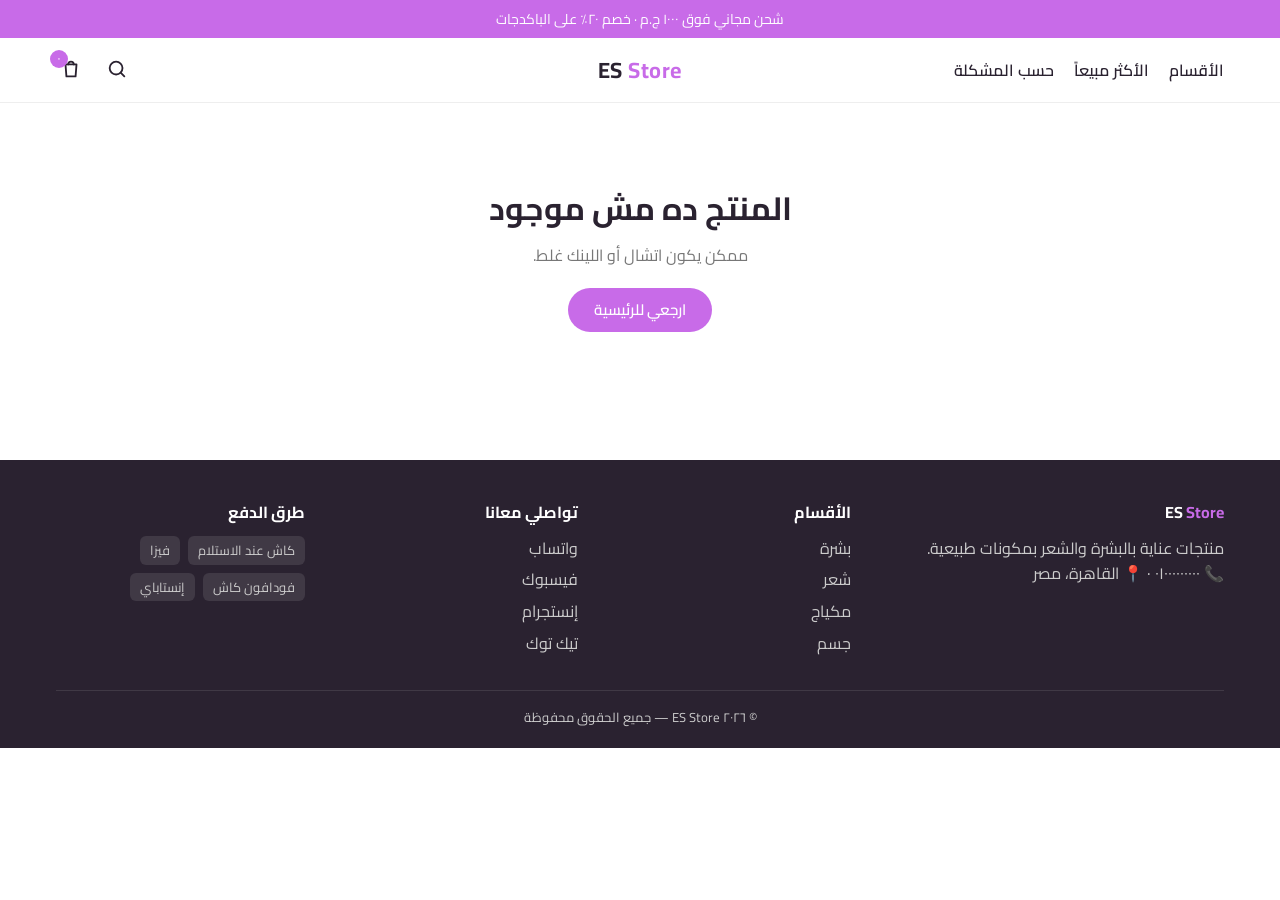
==== product.html @ 2a0367d2 "Add product page driven by shared product data product.html renders any product from store.js via ?i" ====
<!doctype html>
<html lang="ar" dir="rtl">
<head>
<meta charset="utf-8">
<meta name="viewport" content="width=device-width, initial-scale=1">
<title>منتج — ES Store</title>
<link rel="preconnect" href="https://fonts.googleapis.com">
<link href="https://fonts.googleapis.com/css2?family=Cairo:wght@400;600;700&display=swap" rel="stylesheet">
<link rel="stylesheet" href="styles.css">
<link rel="stylesheet" href="product.css">
</head>
<body>

<!-- ١ — شريط عروض -->
<div class="promo-bar">شحن مجاني فوق ١٠٠٠ ج.م · خصم ٢٠٪ على الباكدجات</div>

<!-- ٢ — هيدر -->
<header class="header">
  <div class="container">
    <nav class="nav">
      <a href="index.html#categories">الأقسام</a>
      <a href="index.html#best-sellers">الأكثر مبيعاً</a>
      <a href="index.html#concerns">حسب المشكلة</a>
    </nav>
    <button class="icon-btn menu-btn" aria-label="القائمة">
      <svg viewBox="0 0 24 24" fill="none" stroke="currentColor" stroke-width="2" stroke-linecap="round"><path d="M4 6h16M4 12h16M4 18h16"/></svg>
    </button>
    <a href="index.html" class="logo">ES <span>Store</span></a>
    <div class="header-icons">
      <button class="icon-btn" aria-label="بحث">
        <svg viewBox="0 0 24 24" fill="none" stroke="currentColor" stroke-width="2" stroke-linecap="round"><circle cx="11" cy="11" r="7"/><path d="m20 20-4-4"/></svg>
      </button>
      <button class="icon-btn" aria-label="السلة">
        <svg viewBox="0 0 24 24" fill="none" stroke="currentColor" stroke-width="2" stroke-linecap="round" stroke-linejoin="round"><path d="M6 7h12l-1 13H7L6 7Z"/><path d="M9 7a3 3 0 0 1 6 0"/></svg>
        <span class="cart-count" id="cart-count">0</span>
      </button>
    </div>
  </div>
</header>

<main class="container" id="product-root">

  <nav class="crumbs" aria-label="مسار الصفحة">
    <a href="index.html">الرئيسية</a><span>/</span><a href="index.html#categories" id="crumb-cat"></a><span>/</span><b id="crumb-name"></b>
  </nav>

  <section class="pdp">
    <div class="gallery">
      <div class="main-img"><img id="main-img" src="" alt=""><span class="badge" id="p-badge" hidden></span></div>
      <div class="thumbs" id="thumbs"></div>
    </div>

    <div class="info">
      <span class="tag" id="p-cat"></span>
      <h1 id="p-name"></h1>
      <div class="rating"><span class="stars">★★★★★</span> <b id="p-rating"></b> <a href="#reviews" id="p-reviews"></a></div>
      <div class="p-price"><span id="p-price"></span><s id="p-old" hidden></s><span class="save" id="p-save" hidden></span></div>
      <p class="lead" id="p-desc"></p>
      <ul class="benefits" id="p-benefits"></ul>
      <div class="size" id="p-size" hidden></div>

      <div class="buy">
        <div class="qty">
          <button type="button" id="qty-plus" aria-label="زيادة">+</button>
          <span id="qty">١</span>
          <button type="button" id="qty-minus" aria-label="نقص">−</button>
        </div>
        <button class="btn add-main" id="add-main">أضيفي للسلة</button>
      </div>
      <a class="wa-btn" id="wa-btn" target="_blank" rel="noopener">
        <svg viewBox="0 0 24 24" fill="currentColor" aria-hidden="true"><path d="M12 2a10 10 0 0 0-8.6 15.1L2 22l5-1.3A10 10 0 1 0 12 2Zm0 18.2a8.2 8.2 0 0 1-4.2-1.2l-.3-.2-3 .8.8-2.9-.2-.3A8.2 8.2 0 1 1 12 20.2Zm4.5-6.1c-.2-.1-1.5-.7-1.7-.8-.2-.1-.4-.1-.6.1l-.8 1c-.1.2-.3.2-.5.1a6.7 6.7 0 0 1-3.3-2.9c-.3-.4.3-.4.7-1.3.1-.2 0-.3 0-.4l-.8-1.8c-.2-.5-.4-.4-.6-.4h-.5a1 1 0 0 0-.7.3 3 3 0 0 0-.9 2.2 5.2 5.2 0 0 0 1.1 2.7 11.8 11.8 0 0 0 4.5 4c1.7.7 2.3.8 3.2.6.5-.1 1.5-.6 1.7-1.2.2-.6.2-1.1.1-1.2l-.6-.3Z"/></svg>
        اطلبي على الواتساب
      </a>

      <ul class="trust">
        <li>🚚 شحن لكل المحافظات</li>
        <li>💵 الدفع عند الاستلام</li>
        <li>✅ منتج أصلي ١٠٠٪</li>
        <li>🔄 استبدال خلال ١٤ يوم</li>
      </ul>
    </div>
  </section>

  <section class="section">
    <div class="tabs" role="tablist">
      <button role="tab" class="active" data-tab="desc">الوصف</button>
      <button role="tab" data-tab="ingredients">المكونات</button>
      <button role="tab" data-tab="usage">طريقة الاستخدام</button>
    </div>
    <div class="tab-panel" id="tab-desc"></div>
    <div class="tab-panel" id="tab-ingredients" hidden></div>
    <div class="tab-panel" id="tab-usage" hidden></div>
  </section>

  <section class="section" id="reviews">
    <div class="section-head"><h2>آراء العميلات</h2></div>
    <div class="reviews" id="p-review-list"></div>
  </section>

  <section class="section">
    <div class="section-head"><h2>ممكن يعجبك كمان</h2><a href="index.html#best-sellers">عرض الكل</a></div>
    <div class="products related" id="related"></div>
  </section>

</main>

<div class="sticky-buy" id="sticky-buy">
  <div><b id="s-name"></b><span id="s-price"></span></div>
  <button class="btn" id="s-add">أضيفي للسلة</button>
</div>

<!-- ٩ — فوتر -->
<footer class="footer">
  <div class="container">
    <div class="footer-grid">
      <div>
        <h4>ES <span style="color:var(--primary)">Store</span></h4>
        <p>منتجات عناية بالبشرة والشعر بمكونات طبيعية.</p>
        <p>📞 ٠١٠٠٠٠٠٠٠٠٠ · 📍 القاهرة، مصر</p>
      </div>
      <div>
        <h4>الأقسام</h4>
        <ul><li><a href="#">بشرة</a></li><li><a href="#">شعر</a></li><li><a href="#">مكياج</a></li><li><a href="#">جسم</a></li></ul>
      </div>
      <div>
        <h4>تواصلي معانا</h4>
        <ul><li><a href="https://wa.me/201000000000" target="_blank" rel="noopener">واتساب</a></li><li><a href="https://facebook.com" target="_blank" rel="noopener">فيسبوك</a></li><li><a href="https://instagram.com" target="_blank" rel="noopener">إنستجرام</a></li><li><a href="https://tiktok.com" target="_blank" rel="noopener">تيك توك</a></li></ul>
      </div>
      <div>
        <h4>طرق الدفع</h4>
        <div class="pay"><span>كاش عند الاستلام</span><span>فيزا</span><span>فودافون كاش</span><span>إنستاباي</span></div>
      </div>
    </div>
    <div class="copy">© ٢٠٢٦ ES Store — جميع الحقوق محفوظة</div>
  </div>
</footer>

<script src="store.js"></script>
<script>
const WHATSAPP = '201000000000'; // رقم الواتساب بتاع المتجر
const id = new URLSearchParams(location.search).get('id');
const p = PRODUCTS[id];
const $ = s => document.getElementById(s);

if (!p) {
  $('product-root').innerHTML = '<div class="not-found"><h1>المنتج ده مش موجود</h1><p>ممكن يكون اتشال أو اللينك غلط.</p><a class="btn" href="index.html">ارجعي للرئيسية</a></div>';
  document.getElementById('sticky-buy').remove();
} else {
  document.title = p.name + ' — ES Store';
  $('crumb-cat').textContent = p.category;
  $('crumb-name').textContent = p.name;
  $('p-cat').textContent = p.category;
  $('p-name').textContent = p.name;
  $('p-rating').textContent = toArabicDigits(p.rating);
  $('p-reviews').textContent = '(' + toArabicDigits(p.reviews) + ' تقييم)';
  $('p-price').textContent = formatPrice(p.price);
  if (p.oldPrice) {
    $('p-old').hidden = false; $('p-old').textContent = formatPrice(p.oldPrice);
    $('p-save').hidden = false; $('p-save').textContent = 'وفّري ' + formatPrice(p.oldPrice - p.price);
  }
  const badge = p.badge || (p.oldPrice ? '-' + toArabicDigits(Math.round((1 - p.price / p.oldPrice) * 100)) + '٪' : '');
  if (badge) { $('p-badge').hidden = false; $('p-badge').textContent = badge; }
  $('p-desc').textContent = p.sub + ' — ' + p.description.split('.')[0] + '.';
  $('p-benefits').innerHTML = p.benefits.map(b => '<li>' + b + '</li>').join('');
  if (p.size) { $('p-size').hidden = false; $('p-size').textContent = 'الحجم: ' + p.size; }

  // الصور
  const main = $('main-img');
  function showImg(i) {
    main.src = p.images[i]; main.alt = p.name;
    main.style.objectPosition = i === 0 && p.imagePosition ? p.imagePosition : '';
    [...$('thumbs').children].forEach((t, j) => t.classList.toggle('active', j === i));
  }
  if (p.images.length > 1) {
    $('thumbs').innerHTML = p.images.map((src, i) => '<button aria-label="صورة ' + (i + 1) + '"><img src="' + src + '" alt=""></button>').join('');
    [...$('thumbs').children].forEach((t, i) => t.onclick = () => showImg(i));
  }
  showImg(0);

  // التابات
  $('tab-desc').innerHTML = '<p>' + p.description + '</p>';
  $('tab-ingredients').innerHTML = '<ul class="benefits">' + p.ingredients.map(x => '<li>' + x + '</li>').join('') + '</ul>';
  $('tab-usage').innerHTML = '<p>' + p.usage + '</p>';
  document.querySelectorAll('.tabs button').forEach(b => b.onclick = () => {
    document.querySelectorAll('.tabs button').forEach(x => x.classList.toggle('active', x === b));
    document.querySelectorAll('.tab-panel').forEach(panel => panel.hidden = panel.id !== 'tab-' + b.dataset.tab);
  });

  // الكمية والسلة
  let qty = 1;
  const setQty = n => { qty = Math.max(1, Math.min(10, n)); $('qty').textContent = toArabicDigits(qty); updateWa(); };
  $('qty-plus').onclick = () => setQty(qty + 1);
  $('qty-minus').onclick = () => setQty(qty - 1);
  $('add-main').onclick = () => { addToCart(qty); flashAdded($('add-main'), 'أضيفي للسلة'); };
  $('s-add').onclick = () => { addToCart(qty); flashAdded($('s-add'), 'أضيفي للسلة'); };
  function updateWa() {
    const msg = 'أهلاً ES Store 👋\nعايزة أطلب:\n' + p.name + ' × ' + toArabicDigits(qty) + '\nالإجمالي: ' + formatPrice(p.price * qty);
    $('wa-btn').href = 'https://wa.me/' + WHATSAPP + '?text=' + encodeURIComponent(msg);
  }
  updateWa();

  // شريط الشراء الثابت على الموبايل
  $('s-name').textContent = p.name;
  $('s-price').textContent = formatPrice(p.price);
  new IntersectionObserver(([e]) => $('sticky-buy').classList.toggle('show', !e.isIntersecting && e.boundingClientRect.top < 0))
    .observe($('add-main'));

  // آراء العميلات (نماذج للديمو)
  const sample = [
    ['نورهان، الجيزة', 'المنتج ممتاز وفرق معايا من أول أسبوع، والتغليف كان حلو جداً.'],
    ['دينا، طنطا', 'تاني مرة أطلبه، النتيجة بجد تستاهل والسعر كويس.'],
    ['هبة، أسيوط', 'وصلني في يومين والمنتج أصلي، خدمة العملاء ردوا على كل أسئلتي.']
  ];
  $('p-review-list').innerHTML = sample.map(([who, text]) =>
    '<div class="review"><div class="stars">★★★★★</div><p>' + text + '</p><span>— ' + who + '</span></div>').join('');

  // منتجات مشابهة: نفس القسم الأول وبعدين الباقي
  const others = Object.keys(PRODUCTS).filter(k => k !== id)
    .sort((a, b) => (PRODUCTS[b].category === p.category) - (PRODUCTS[a].category === p.category))
    .slice(0, 4);
  $('related').innerHTML = others.map(k => {
    const r = PRODUCTS[k];
    const pos = r.imagePosition ? ' style="object-position:' + r.imagePosition + '"' : '';
    return '<div class="card"><a href="product.html?id=' + k + '" class="card-link"><div class="card-img"><img src="' + r.images[0] + '" alt="' + r.name + '"' + pos + '></div></a>' +
      '<h3><a href="product.html?id=' + k + '">' + r.name + '</a></h3><div class="sub">' + r.sub + '</div>' +
      '<div class="price">' + formatPrice(r.price) + (r.oldPrice ? ' <s>' + toArabicDigits(r.oldPrice) + '</s>' : '') + '</div>' +
      '<button class="add-btn">أضيفي للسلة</button></div>';
  }).join('');
  $('related').querySelectorAll('.add-btn').forEach(btn => btn.onclick = () => { addToCart(1); flashAdded(btn, 'أضيفي للسلة'); });
}
</script>
</body>
</html>
---- styles.css ----
:root {
  --primary: #C86BE8;
  --primary-dark: #913CAE;
  --primary-deep: #73318A;
  --soft: #F5E6FC;
  --soft-2: #EBCDF9;
  --ink: #2A2230;
  --muted: #A3A3A3;
  --line: #eee;
  --bg: #fff;
  --radius: 14px;
}
* { box-sizing: border-box; margin: 0; padding: 0; }
body { font-family: "Cairo", system-ui, sans-serif; color: var(--ink); background: var(--bg); line-height: 1.6; }
img { display: block; max-width: 100%; }
a { color: inherit; text-decoration: none; }
.container { max-width: 1200px; margin: 0 auto; padding: 0 16px; }
.section { padding: 40px 0 0; }
.section-head { display: flex; justify-content: space-between; align-items: baseline; margin-bottom: 16px; }
.section-head h2 { font-size: 22px; font-weight: 700; }
.section-head a { color: var(--primary); font-weight: 600; }
.btn { display: inline-block; background: var(--primary); color: #fff; padding: 10px 26px; border-radius: 999px; font-weight: 600; border: 0; cursor: pointer; font-family: inherit; font-size: 15px; transition: background .15s; }
.btn:hover { background: var(--primary-dark); }

/* 1 — شريط العروض */
.promo-bar { background: var(--primary); color: #fff; text-align: center; padding: 8px 16px; font-size: 14px; }

/* 2 — الهيدر */
.header { position: sticky; top: 0; z-index: 10; background: #fff; border-bottom: 1px solid var(--line); }
.header .container { display: grid; grid-template-columns: 1fr auto 1fr; align-items: center; height: 64px; }
.nav { display: flex; gap: 20px; font-weight: 600; }
.nav a:hover { color: var(--primary); }
.logo { font-size: 22px; font-weight: 700; letter-spacing: .5px; }
.logo span { color: var(--primary); }
.header-icons { display: flex; gap: 16px; justify-content: flex-end; align-items: center; }
.icon-btn { background: none; border: 0; cursor: pointer; position: relative; color: var(--ink); padding: 4px; }
.icon-btn svg { width: 22px; height: 22px; }
.cart-count { position: absolute; top: -4px; left: -6px; background: var(--primary); color: #fff; font-size: 11px; min-width: 18px; height: 18px; border-radius: 9px; display: grid; place-items: center; }
.menu-btn { display: none; }

/* 3 — بانر سلايدر */
.hero { position: relative; overflow: hidden; background: var(--soft); }
.slides { display: flex; transition: transform .5s ease; }
.slide { min-width: 100%; display: grid; grid-template-columns: 1.1fr 1fr; align-items: center; gap: 24px; padding: 32px max(16px, calc((100% - 1200px) / 2 + 16px)); }
.slide-text h1 { font-size: clamp(26px, 4vw, 42px); line-height: 1.3; margin-bottom: 8px; }
.slide-text p { color: var(--primary-deep); font-size: 17px; margin-bottom: 18px; }
.slide img { width: 100%; max-width: 440px; justify-self: center; aspect-ratio: 1; object-fit: cover; border-radius: var(--radius); box-shadow: 0 12px 30px rgba(115, 49, 138, .18); }
.dots { position: absolute; bottom: 14px; left: 50%; transform: translateX(-50%); display: flex; gap: 8px; }
.dots button { width: 10px; height: 10px; border-radius: 50%; border: 0; background: var(--soft-2); cursor: pointer; }
.dots button.active { background: var(--primary); width: 24px; border-radius: 5px; }

/* 4 — الأقسام */
.cats { display: grid; grid-template-columns: repeat(4, minmax(0, 1fr)); gap: 16px; }
.cat { text-align: center; font-weight: 600; }
.cat-img { aspect-ratio: 1; max-width: 150px; margin-inline: auto; border-radius: 50%; overflow: hidden; background: var(--soft); margin-bottom: 8px; margin-top: 0; display: grid; place-items: center; color: var(--primary-deep); font-size: 13px; transition: transform .2s; }
.cat:hover .cat-img { transform: scale(1.04); }
.cat-img img { width: 100%; height: 100%; object-fit: cover; }

/* 5 — المنتجات */
.products { display: grid; grid-template-columns: repeat(5, minmax(0, 1fr)); gap: 16px; }
.card { border: 1px solid var(--line); border-radius: var(--radius); padding: 10px; display: flex; flex-direction: column; transition: box-shadow .2s; }
.card:hover { box-shadow: 0 8px 24px rgba(0, 0, 0, .07); }
.card-img { position: relative; aspect-ratio: 1; border-radius: 10px; overflow: hidden; background: #F3F3F3; }
.card-img img { width: 100%; height: 100%; object-fit: cover; }
.badge { position: absolute; top: 8px; right: 8px; background: var(--primary); color: #fff; font-size: 12px; padding: 2px 10px; border-radius: 10px; }
.card h3 { font-size: 15px; margin-top: 8px; }
.card .sub { font-size: 13px; color: #777; }
.price { color: var(--primary-dark); font-weight: 700; margin: 4px 0 8px; }
.price s { color: var(--muted); font-weight: 400; margin-right: 6px; }
.add-btn { margin-top: auto; border: 1px solid var(--primary); color: var(--primary-dark); background: #fff; border-radius: 999px; padding: 6px; font-family: inherit; font-weight: 600; cursor: pointer; transition: all .15s; }
.add-btn:hover, .add-btn.added { background: var(--primary); color: #fff; }

/* 6 — كويز الروتين */
.quiz { background: var(--ink); color: #fff; border-radius: var(--radius); padding: 28px; display: flex; justify-content: space-between; align-items: center; gap: 16px; }
.quiz h2 { font-size: 22px; }
.quiz p { color: #DDA8F3; }

/* 7 — حسب المشكلة */
.chips { display: flex; gap: 10px; flex-wrap: wrap; }
.chip { background: var(--soft); color: var(--primary-deep); padding: 8px 18px; border-radius: 999px; font-weight: 600; transition: background .15s; }
.chip:hover { background: var(--soft-2); }

/* 8 — آراء العملاء */
.reviews { display: grid; grid-template-columns: repeat(3, minmax(0, 1fr)); gap: 16px; }
.review { background: #F8F5FA; border-radius: var(--radius); padding: 18px; }
.stars { color: #F2B01E; letter-spacing: 2px; }
.review p { margin: 8px 0; }
.review span { color: #777; font-size: 13px; }

/* 9 — الفوتر */
.footer { background: var(--ink); color: #ccc; margin-top: 48px; padding: 40px 0 20px; }
.footer-grid { display: grid; grid-template-columns: 1.4fr 1fr 1fr 1fr; gap: 24px; }
.footer h4 { color: #fff; margin-bottom: 10px; }
.footer li { list-style: none; margin-bottom: 6px; }
.footer a:hover { color: var(--primary); }
.pay { display: flex; gap: 8px; flex-wrap: wrap; }
.pay span { background: rgba(255, 255, 255, .1); padding: 4px 10px; border-radius: 6px; font-size: 13px; }
.copy { border-top: 1px solid rgba(255, 255, 255, .1); margin-top: 28px; padding-top: 16px; text-align: center; font-size: 13px; }

@media (max-width: 860px) {
  .nav { display: none; }
  .menu-btn { display: inline-block; }
  .slide { grid-template-columns: 1fr; text-align: center; padding-bottom: 44px; }
  .slide img { max-width: 320px; grid-row: 1; }
  .products { grid-template-columns: none; grid-auto-flow: column; grid-auto-columns: 44%; overflow-x: auto; scroll-snap-type: x mandatory; padding-bottom: 8px; scrollbar-width: none; }
  .products::-webkit-scrollbar { display: none; }
  .card { scroll-snap-align: start; }
  .reviews { grid-template-columns: 1fr; }
  .footer-grid { grid-template-columns: 1fr 1fr; }
  .quiz { flex-direction: column; text-align: center; }
}
@media (max-width: 480px) {
  .cats { gap: 10px; }
  .cat { font-size: 13px; }
  .products { gap: 10px; grid-auto-columns: 62%; }
}
.card h3 a:hover { color: var(--primary); }
.card-link { display: block; }
---- product.css ----
/* صفحة المنتج */
.crumbs { display: flex; gap: 8px; flex-wrap: wrap; font-size: 14px; color: #777; padding: 18px 0 0; }
.crumbs a:hover { color: var(--primary); }
.crumbs b { color: var(--ink); font-weight: 600; }

.pdp { display: grid; grid-template-columns: 1fr 1fr; gap: 40px; padding-top: 20px; align-items: start; }

.gallery { position: sticky; top: 84px; }
.main-img { position: relative; aspect-ratio: 1; border-radius: var(--radius); overflow: hidden; background: #F3F3F3; }
.main-img img { width: 100%; height: 100%; object-fit: cover; }
.main-img .badge { font-size: 14px; padding: 4px 14px; top: 14px; right: 14px; }
.thumbs { display: flex; gap: 10px; margin-top: 12px; }
.thumbs button { width: 80px; aspect-ratio: 1; border-radius: 10px; overflow: hidden; border: 2px solid transparent; padding: 0; cursor: pointer; background: none; opacity: .7; transition: all .15s; }
.thumbs button.active, .thumbs button:hover { border-color: var(--primary); opacity: 1; }
.thumbs img { width: 100%; height: 100%; object-fit: cover; }

.tag { display: inline-block; background: var(--soft); color: var(--primary-deep); padding: 2px 14px; border-radius: 999px; font-size: 13px; font-weight: 600; }
.info h1 { font-size: clamp(26px, 3.4vw, 36px); line-height: 1.3; margin: 10px 0 6px; }
.rating { display: flex; gap: 6px; align-items: center; font-size: 14px; }
.rating a { color: #777; text-decoration: underline; }
.p-price { display: flex; align-items: center; gap: 12px; flex-wrap: wrap; margin: 14px 0; font-size: 28px; font-weight: 700; color: var(--primary-dark); }
.p-price s { font-size: 18px; color: var(--muted); font-weight: 400; }
.save { font-size: 13px; background: #E9F6EC; color: #1E7B3A; padding: 3px 12px; border-radius: 999px; }
.lead { color: #555; margin-bottom: 14px; }

.benefits { list-style: none; display: grid; gap: 8px; margin-bottom: 14px; }
.benefits li { position: relative; padding-right: 28px; }
.benefits li::before { content: "✓"; position: absolute; right: 0; top: 1px; width: 20px; height: 20px; border-radius: 50%; background: var(--soft); color: var(--primary-dark); font-size: 12px; font-weight: 700; display: grid; place-items: center; }
.size { font-weight: 600; margin-bottom: 14px; }

.buy { display: flex; gap: 12px; margin: 20px 0 12px; }
.qty { display: flex; align-items: center; border: 1px solid var(--line); border-radius: 999px; overflow: hidden; }
.qty button { width: 42px; height: 46px; border: 0; background: #fff; font-size: 20px; cursor: pointer; color: var(--ink); }
.qty button:hover { background: var(--soft); }
.qty span { min-width: 30px; text-align: center; font-weight: 700; }
.add-main { flex: 1; font-size: 16px; }
.btn.added { background: #1E7B3A; }
.wa-btn { display: flex; align-items: center; justify-content: center; gap: 8px; background: #25D366; color: #fff; border-radius: 999px; padding: 11px; font-weight: 700; transition: background .15s; }
.wa-btn:hover { background: #1EB257; }
.wa-btn svg { width: 22px; height: 22px; }

.trust { list-style: none; display: grid; grid-template-columns: 1fr 1fr; gap: 10px; margin-top: 20px; padding: 16px; background: #F8F5FA; border-radius: var(--radius); font-size: 14px; font-weight: 600; }

.tabs { display: flex; gap: 6px; border-bottom: 1px solid var(--line); margin-bottom: 16px; overflow-x: auto; }
.tabs button { background: none; border: 0; border-bottom: 3px solid transparent; padding: 10px 18px; font-family: inherit; font-size: 16px; font-weight: 600; color: #777; cursor: pointer; white-space: nowrap; }
.tabs button.active { color: var(--ink); border-color: var(--primary); }
.tab-panel { max-width: 760px; color: #444; }

.related { grid-template-columns: repeat(4, minmax(0, 1fr)); }

.not-found { text-align: center; padding: 80px 0; }
.not-found p { color: #777; margin: 8px 0 20px; }

.sticky-buy { display: none; }

@media (max-width: 860px) {
  .pdp { grid-template-columns: 1fr; gap: 20px; }
  .gallery { position: static; }
  .thumbs button { width: 64px; }
  .related { grid-template-columns: none; }
  .sticky-buy { display: flex; position: fixed; bottom: 0; left: 0; right: 0; z-index: 20; background: #fff; border-top: 1px solid var(--line); padding: 10px 16px; align-items: center; justify-content: space-between; gap: 12px; box-shadow: 0 -6px 20px rgba(0, 0, 0, .06); transform: translateY(100%); transition: transform .25s; }
  .sticky-buy.show { transform: none; }
  .sticky-buy div { display: flex; flex-direction: column; font-size: 14px; min-width: 0; }
  .sticky-buy b { white-space: nowrap; overflow: hidden; text-overflow: ellipsis; }
  .sticky-buy span { color: var(--primary-dark); font-weight: 700; }
  .footer { padding-bottom: 80px; }
}
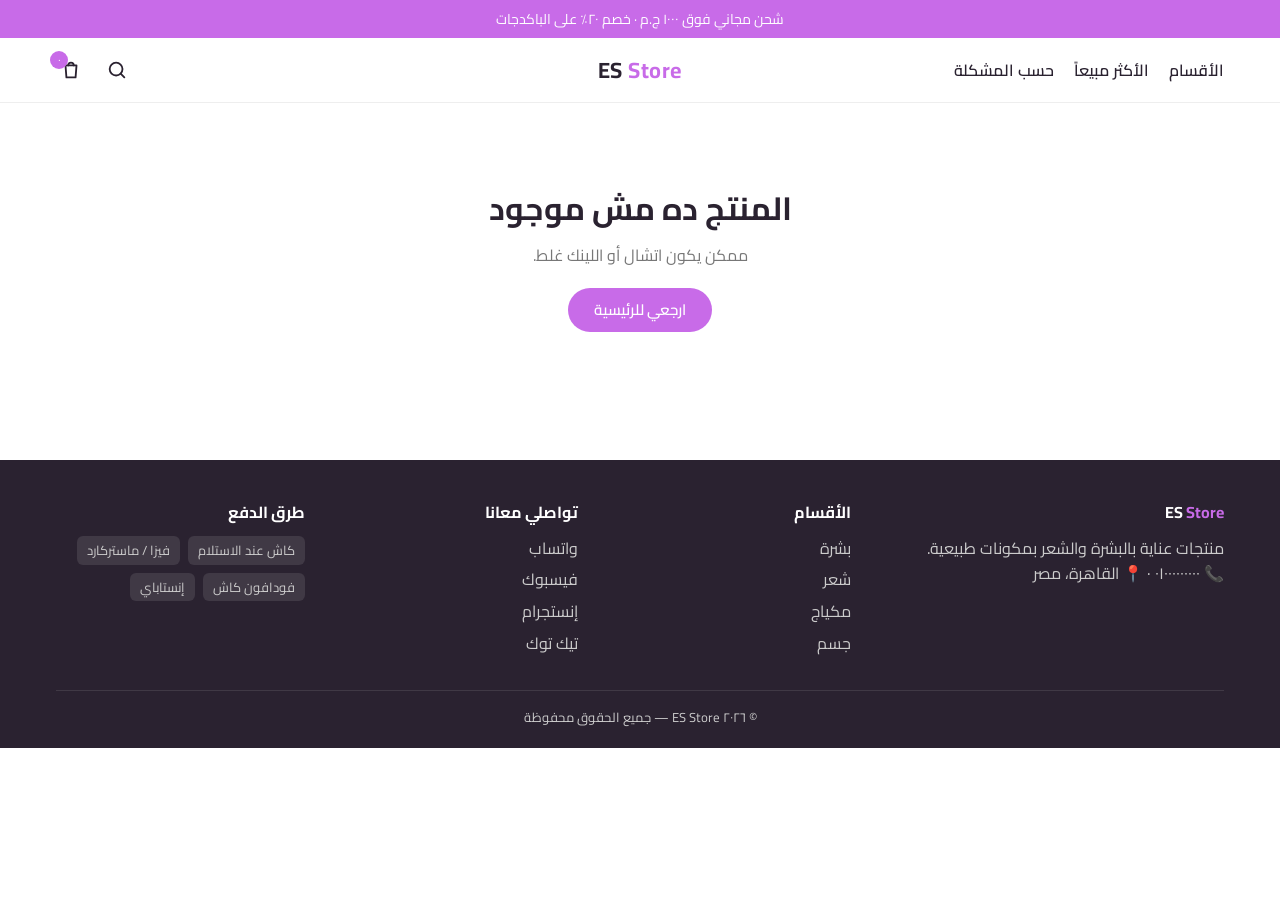
==== commit bcc43afc: "Add cart, checkout with WhatsApp/card payment, coupons and admin dashboard - store.js now holds all " ====
--- a/product.html
+++ b/product.html
@@ -11,32 +11,7 @@
 </head>
 <body>
 
-<!-- ١ — شريط عروض -->
-<div class="promo-bar">شحن مجاني فوق ١٠٠٠ ج.م · خصم ٢٠٪ على الباكدجات</div>
-
-<!-- ٢ — هيدر -->
-<header class="header">
-  <div class="container">
-    <nav class="nav">
-      <a href="index.html#categories">الأقسام</a>
-      <a href="index.html#best-sellers">الأكثر مبيعاً</a>
-      <a href="index.html#concerns">حسب المشكلة</a>
-    </nav>
-    <button class="icon-btn menu-btn" aria-label="القائمة">
-      <svg viewBox="0 0 24 24" fill="none" stroke="currentColor" stroke-width="2" stroke-linecap="round"><path d="M4 6h16M4 12h16M4 18h16"/></svg>
-    </button>
-    <a href="index.html" class="logo">ES <span>Store</span></a>
-    <div class="header-icons">
-      <button class="icon-btn" aria-label="بحث">
-        <svg viewBox="0 0 24 24" fill="none" stroke="currentColor" stroke-width="2" stroke-linecap="round"><circle cx="11" cy="11" r="7"/><path d="m20 20-4-4"/></svg>
-      </button>
-      <button class="icon-btn" aria-label="السلة">
-        <svg viewBox="0 0 24 24" fill="none" stroke="currentColor" stroke-width="2" stroke-linecap="round" stroke-linejoin="round"><path d="M6 7h12l-1 13H7L6 7Z"/><path d="M9 7a3 3 0 0 1 6 0"/></svg>
-        <span class="cart-count" id="cart-count">0</span>
-      </button>
-    </div>
-  </div>
-</header>
+<div id="site-header"></div>
 
 <main class="container" id="product-root">
 
@@ -67,6 +42,7 @@
         </div>
         <button class="btn add-main" id="add-main">أضيفي للسلة</button>
       </div>
+      <a href="cart.html" class="go-cart" id="go-cart" hidden>اتضاف للسلة — اكملي الطلب ←</a>
       <a class="wa-btn" id="wa-btn" target="_blank" rel="noopener">
         <svg viewBox="0 0 24 24" fill="currentColor" aria-hidden="true"><path d="M12 2a10 10 0 0 0-8.6 15.1L2 22l5-1.3A10 10 0 1 0 12 2Zm0 18.2a8.2 8.2 0 0 1-4.2-1.2l-.3-.2-3 .8.8-2.9-.2-.3A8.2 8.2 0 1 1 12 20.2Zm4.5-6.1c-.2-.1-1.5-.7-1.7-.8-.2-.1-.4-.1-.6.1l-.8 1c-.1.2-.3.2-.5.1a6.7 6.7 0 0 1-3.3-2.9c-.3-.4.3-.4.7-1.3.1-.2 0-.3 0-.4l-.8-1.8c-.2-.5-.4-.4-.6-.4h-.5a1 1 0 0 0-.7.3 3 3 0 0 0-.9 2.2 5.2 5.2 0 0 0 1.1 2.7 11.8 11.8 0 0 0 4.5 4c1.7.7 2.3.8 3.2.6.5-.1 1.5-.6 1.7-1.2.2-.6.2-1.1.1-1.2l-.6-.3Z"/></svg>
         اطلبي على الواتساب
@@ -109,65 +85,45 @@
   <button class="btn" id="s-add">أضيفي للسلة</button>
 </div>
 
-<!-- ٩ — فوتر -->
-<footer class="footer">
-  <div class="container">
-    <div class="footer-grid">
-      <div>
-        <h4>ES <span style="color:var(--primary)">Store</span></h4>
-        <p>منتجات عناية بالبشرة والشعر بمكونات طبيعية.</p>
-        <p>📞 ٠١٠٠٠٠٠٠٠٠٠ · 📍 القاهرة، مصر</p>
-      </div>
-      <div>
-        <h4>الأقسام</h4>
-        <ul><li><a href="#">بشرة</a></li><li><a href="#">شعر</a></li><li><a href="#">مكياج</a></li><li><a href="#">جسم</a></li></ul>
-      </div>
-      <div>
-        <h4>تواصلي معانا</h4>
-        <ul><li><a href="https://wa.me/201000000000" target="_blank" rel="noopener">واتساب</a></li><li><a href="https://facebook.com" target="_blank" rel="noopener">فيسبوك</a></li><li><a href="https://instagram.com" target="_blank" rel="noopener">إنستجرام</a></li><li><a href="https://tiktok.com" target="_blank" rel="noopener">تيك توك</a></li></ul>
-      </div>
-      <div>
-        <h4>طرق الدفع</h4>
-        <div class="pay"><span>كاش عند الاستلام</span><span>فيزا</span><span>فودافون كاش</span><span>إنستاباي</span></div>
-      </div>
-    </div>
-    <div class="copy">© ٢٠٢٦ ES Store — جميع الحقوق محفوظة</div>
-  </div>
-</footer>
+<div id="site-footer"></div>
 
 <script src="store.js"></script>
 <script>
-const WHATSAPP = '201000000000'; // رقم الواتساب بتاع المتجر
 const id = new URLSearchParams(location.search).get('id');
-const p = PRODUCTS[id];
+const p = getProduct(id);
 const $ = s => document.getElementById(s);
+const listHtml = arr => (arr || []).map(x => '<li>' + escapeHtml(x) + '</li>').join('');
 
-if (!p) {
+if (!p || !p.active) {
   $('product-root').innerHTML = '<div class="not-found"><h1>المنتج ده مش موجود</h1><p>ممكن يكون اتشال أو اللينك غلط.</p><a class="btn" href="index.html">ارجعي للرئيسية</a></div>';
-  document.getElementById('sticky-buy').remove();
+  $('sticky-buy').remove();
 } else {
   document.title = p.name + ' — ES Store';
   $('crumb-cat').textContent = p.category;
   $('crumb-name').textContent = p.name;
   $('p-cat').textContent = p.category;
   $('p-name').textContent = p.name;
-  $('p-rating').textContent = toArabicDigits(p.rating);
-  $('p-reviews').textContent = '(' + toArabicDigits(p.reviews) + ' تقييم)';
+  if (p.rating) {
+    $('p-rating').textContent = toArabicDigits(p.rating);
+    $('p-reviews').textContent = '(' + toArabicDigits(p.reviews || 0) + ' تقييم)';
+  } else {
+    document.querySelector('.rating').remove();
+  }
   $('p-price').textContent = formatPrice(p.price);
-  if (p.oldPrice) {
+  if (p.oldPrice > p.price) {
     $('p-old').hidden = false; $('p-old').textContent = formatPrice(p.oldPrice);
     $('p-save').hidden = false; $('p-save').textContent = 'وفّري ' + formatPrice(p.oldPrice - p.price);
   }
-  const badge = p.badge || (p.oldPrice ? '-' + toArabicDigits(Math.round((1 - p.price / p.oldPrice) * 100)) + '٪' : '');
+  const badge = p.badge || (discountPercent(p) ? '-' + toArabicDigits(discountPercent(p)) + '٪' : '');
   if (badge) { $('p-badge').hidden = false; $('p-badge').textContent = badge; }
-  $('p-desc').textContent = p.sub + ' — ' + p.description.split('.')[0] + '.';
-  $('p-benefits').innerHTML = p.benefits.map(b => '<li>' + b + '</li>').join('');
+  $('p-desc').textContent = p.sub + (p.description ? ' — ' + p.description.split('.')[0] + '.' : '');
+  $('p-benefits').innerHTML = listHtml(p.benefits);
   if (p.size) { $('p-size').hidden = false; $('p-size').textContent = 'الحجم: ' + p.size; }
 
   // الصور
   const main = $('main-img');
   function showImg(i) {
-    main.src = p.images[i]; main.alt = p.name;
+    main.src = p.images[i] || ''; main.alt = p.name;
     main.style.objectPosition = i === 0 && p.imagePosition ? p.imagePosition : '';
     [...$('thumbs').children].forEach((t, j) => t.classList.toggle('active', j === i));
   }
@@ -178,9 +134,9 @@
   showImg(0);
 
   // التابات
-  $('tab-desc').innerHTML = '<p>' + p.description + '</p>';
-  $('tab-ingredients').innerHTML = '<ul class="benefits">' + p.ingredients.map(x => '<li>' + x + '</li>').join('') + '</ul>';
-  $('tab-usage').innerHTML = '<p>' + p.usage + '</p>';
+  $('tab-desc').innerHTML = '<p>' + escapeHtml(p.description || p.sub) + '</p>';
+  $('tab-ingredients').innerHTML = p.ingredients && p.ingredients.length ? '<ul class="benefits">' + listHtml(p.ingredients) + '</ul>' : '<p>هيتم إضافة المكونات قريباً.</p>';
+  $('tab-usage').innerHTML = '<p>' + escapeHtml(p.usage || 'هيتم إضافة طريقة الاستخدام قريباً.') + '</p>';
   document.querySelectorAll('.tabs button').forEach(b => b.onclick = () => {
     document.querySelectorAll('.tabs button').forEach(x => x.classList.toggle('active', x === b));
     document.querySelectorAll('.tab-panel').forEach(panel => panel.hidden = panel.id !== 'tab-' + b.dataset.tab);
@@ -191,11 +147,12 @@
   const setQty = n => { qty = Math.max(1, Math.min(10, n)); $('qty').textContent = toArabicDigits(qty); updateWa(); };
   $('qty-plus').onclick = () => setQty(qty + 1);
   $('qty-minus').onclick = () => setQty(qty - 1);
-  $('add-main').onclick = () => { addToCart(qty); flashAdded($('add-main'), 'أضيفي للسلة'); };
-  $('s-add').onclick = () => { addToCart(qty); flashAdded($('s-add'), 'أضيفي للسلة'); };
+  const add = btn => { addToCart(p.id, qty); flashAdded(btn, 'أضيفي للسلة'); $('go-cart').hidden = false; };
+  $('add-main').onclick = () => add($('add-main'));
+  $('s-add').onclick = () => add($('s-add'));
   function updateWa() {
     const msg = 'أهلاً ES Store 👋\nعايزة أطلب:\n' + p.name + ' × ' + toArabicDigits(qty) + '\nالإجمالي: ' + formatPrice(p.price * qty);
-    $('wa-btn').href = 'https://wa.me/' + WHATSAPP + '?text=' + encodeURIComponent(msg);
+    $('wa-btn').href = 'https://wa.me/' + getSettings().whatsapp + '?text=' + encodeURIComponent(msg);
   }
   updateWa();
 
@@ -215,18 +172,11 @@
     '<div class="review"><div class="stars">★★★★★</div><p>' + text + '</p><span>— ' + who + '</span></div>').join('');
 
   // منتجات مشابهة: نفس القسم الأول وبعدين الباقي
-  const others = Object.keys(PRODUCTS).filter(k => k !== id)
-    .sort((a, b) => (PRODUCTS[b].category === p.category) - (PRODUCTS[a].category === p.category))
+  const others = activeProducts().filter(x => x.id !== p.id)
+    .sort((a, b) => (b.category === p.category) - (a.category === p.category))
     .slice(0, 4);
-  $('related').innerHTML = others.map(k => {
-    const r = PRODUCTS[k];
-    const pos = r.imagePosition ? ' style="object-position:' + r.imagePosition + '"' : '';
-    return '<div class="card"><a href="product.html?id=' + k + '" class="card-link"><div class="card-img"><img src="' + r.images[0] + '" alt="' + r.name + '"' + pos + '></div></a>' +
-      '<h3><a href="product.html?id=' + k + '">' + r.name + '</a></h3><div class="sub">' + r.sub + '</div>' +
-      '<div class="price">' + formatPrice(r.price) + (r.oldPrice ? ' <s>' + toArabicDigits(r.oldPrice) + '</s>' : '') + '</div>' +
-      '<button class="add-btn">أضيفي للسلة</button></div>';
-  }).join('');
-  $('related').querySelectorAll('.add-btn').forEach(btn => btn.onclick = () => { addToCart(1); flashAdded(btn, 'أضيفي للسلة'); });
+  $('related').innerHTML = others.map(productCardHtml).join('');
+  bindAddButtons($('related'));
 }
 </script>
 </body>
--- a/styles.css
+++ b/styles.css
@@ -116,3 +116,10 @@
 }
 .card h3 a:hover { color: var(--primary); }
 .card-link { display: block; }
+a.icon-btn { display: inline-flex; }
+input, select, textarea { font-family: inherit; }
+@media (max-width: 860px) {
+  .nav.open { display: flex; flex-direction: column; gap: 0; position: absolute; top: 64px; right: 0; left: 0; background: #fff; border-bottom: 1px solid var(--line); box-shadow: 0 10px 20px rgba(0, 0, 0, .06); }
+  .nav.open a { padding: 14px 16px; border-top: 1px solid var(--line); }
+}
+[hidden] { display: none !important; }
--- a/product.css
+++ b/product.css
@@ -65,3 +65,4 @@
   .sticky-buy span { color: var(--primary-dark); font-weight: 700; }
   .footer { padding-bottom: 80px; }
 }
+.go-cart { display: block; text-align: center; color: var(--primary-dark); font-weight: 700; margin-bottom: 12px; text-decoration: underline; }
